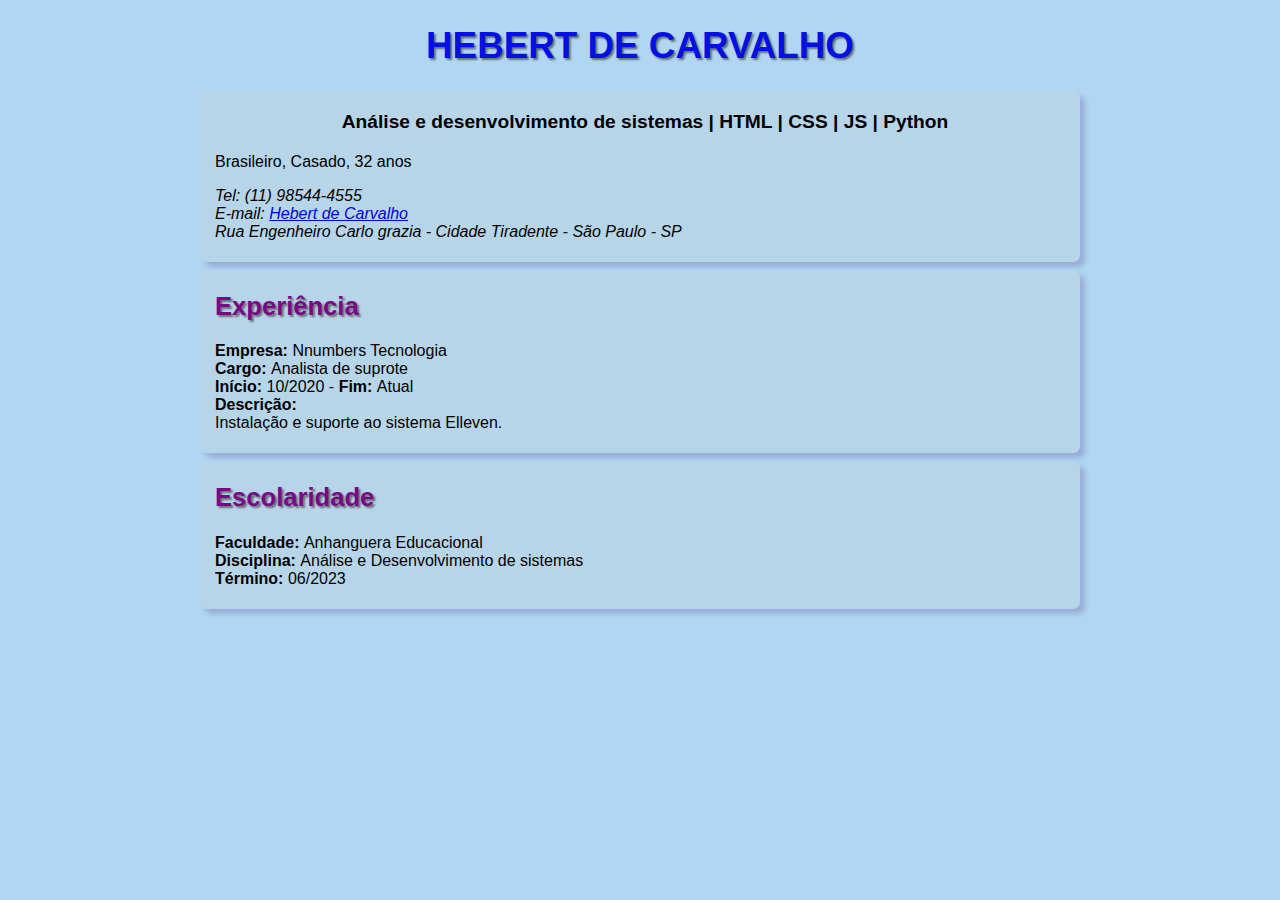
==== index.html @ 24844f13 "melhorias" ====
<!DOCTYPE html>
<html lang="pt-br">
<head>
    <meta charset="UTF-8">
    <meta http-equiv="X-UA-Compatible" content="IE=edge">
    <meta name="viewport" content="width=device-width, initial-scale=1.0">
    <title>Hebert de Carvalho</title>
    <link rel="stylesheet" href="./style/style.css">
</head>
<body>
    <main>
        <header>
            <h1 id="principal">HEBERT DE CARVALHO</h1>
        </header>
        <section>
            <p id="habilidades">Análise e desenvolvimento de sistemas | HTML | CSS | JS | Python</p>
            <p>Brasileiro, Casado, 32 anos
                <address>Tel: (11) 98544-4555<br>E-mail: <a href="mailto:carvalho.h@live.com">Hebert de Carvalho</a><br> Rua Engenheiro Carlo grazia - Cidade Tiradente - São Paulo - SP</address></p>
        </section>
        <section>
            <h2>Experiência</h2>
            <p>
                <strong>Empresa: </strong>Nnumbers Tecnologia <br>
                <strong>Cargo: </strong>Analista de suprote <br>
                <strong>Início: </strong>10/2020 - <strong>Fim: </strong>Atual <br>
                <strong>Descrição:</strong> <br>
                Instalação e suporte ao sistema Elleven.
            </p>
        </section>
        <section>
            <h2>Escolaridade</h2>
            <p>
                <strong>Faculdade: </strong>Anhanguera Educacional <br>
                <strong>Disciplina: </strong>Análise e Desenvolvimento de sistemas <br>
                <strong>Término: </strong>06/2023
            </p>
        </section>
    </main>
</body>
</html>
---- style/style.css ----
body {
    background-color: rgb(176, 214, 241);
    width: 70%;
    margin: auto;
    font-family: Arial, Helvetica, sans-serif;
    font-size: 1em;
}

section {
    background-color: rgb(183, 213, 233);
    border-radius: 7px;
    box-shadow: 5px 5px 5px rgba(106, 87, 160, 0.308);
    padding-bottom: 5px;
    padding-right: 5px;
    padding-top: 1px;
    padding-left: 15px;
    margin: 8px;
}
h1#principal {
    font-size: 2.3em;
    color: rgb(5, 16, 228);
    text-align: center;
    text-shadow: 2px 2px 2px rgba(61, 61, 61, 0.664);
}

h2 {
    font-size: 1.6em;
    color: rgb(121, 8, 136);
    text-shadow: 2px 2px 2px rgba(61, 61, 61, 0.664);
}

p {
    font-size: 1em;
}

p#habilidades {
    font-size: 1.20em;
    font-weight: bold;
    text-align: center;
}
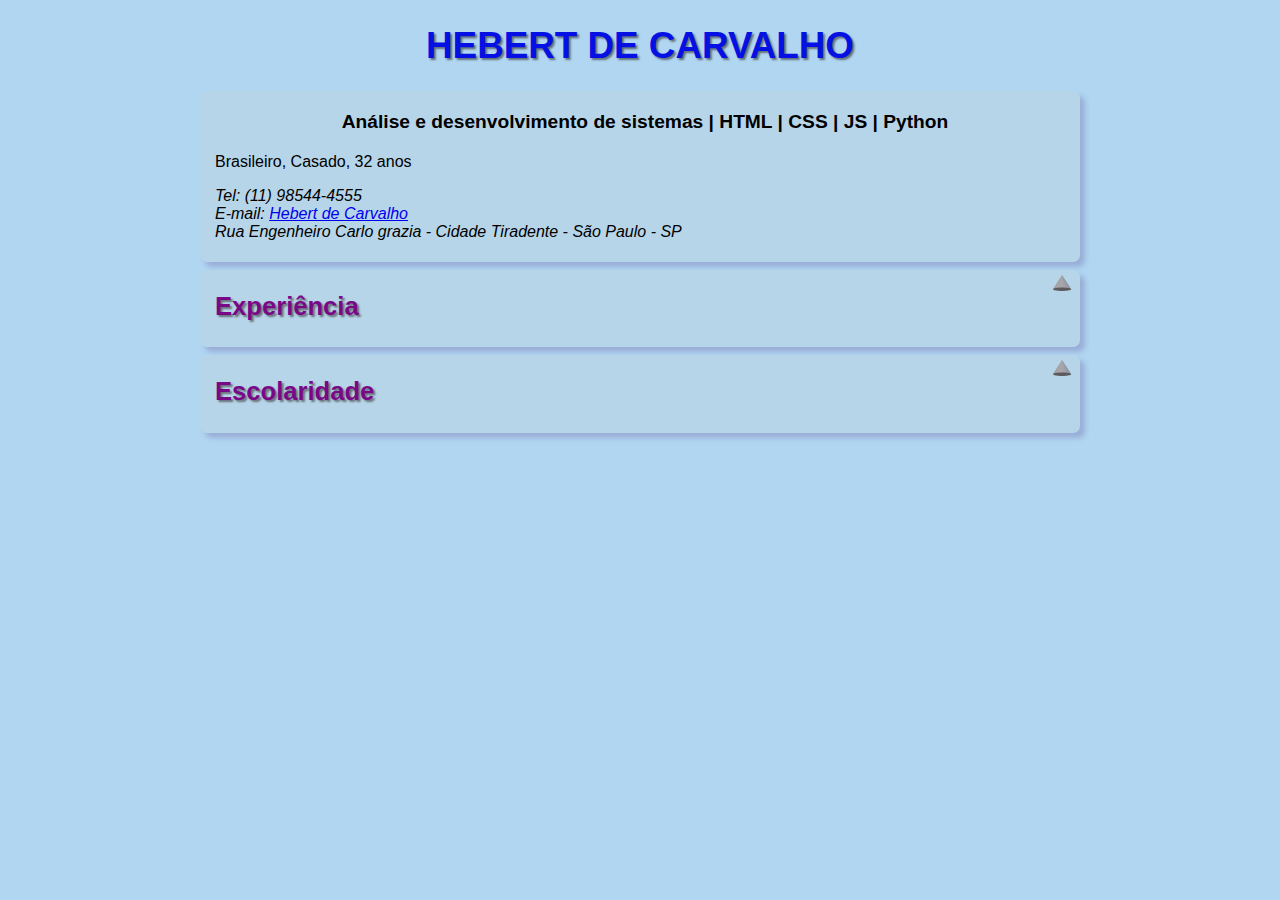
==== commit 43d4ba3c: "update site" ====
--- a/index.html
+++ b/index.html
@@ -17,22 +17,33 @@
             <p>Brasileiro, Casado, 32 anos
                 <address>Tel: (11) 98544-4555<br>E-mail: <a href="mailto:carvalho.h@live.com">Hebert de Carvalho</a><br> Rua Engenheiro Carlo grazia - Cidade Tiradente - São Paulo - SP</address></p>
         </section>
-        <section>
-            <h2>Experiência</h2>
+        <section class="ocultar">
+            <img src="./image/arrow.png" alt="Seta para baixo" class="up">
+            <h2>
+                Experiência
+            </h2>
             <p>
                 <strong>Empresa: </strong>Nnumbers Tecnologia <br>
                 <strong>Cargo: </strong>Analista de suprote <br>
                 <strong>Início: </strong>10/2020 - <strong>Fim: </strong>Atual <br>
                 <strong>Descrição:</strong> <br>
-                Instalação e suporte ao sistema Elleven.
+                <span>
+                    Instalação e suporte ao sistema Elleven.
+                </span>
             </p>
         </section>
-        <section>
+        <section class="ocultar">
+            <img src="./image/arrow.png" alt="Seta para baixo" class="up">
             <h2>Escolaridade</h2>
             <p>
-                <strong>Faculdade: </strong>Anhanguera Educacional <br>
+                <strong>Instituição: </strong>Faculdade Anhanguera Educacional <br>
                 <strong>Disciplina: </strong>Análise e Desenvolvimento de sistemas <br>
                 <strong>Término: </strong>06/2023
+            </p>
+            <p>
+                <strong>Instituição: </strong>Faculdade Sumaré <br>
+                <strong>Disciplina: </strong>Técnico em redes de computadores <br>
+                <strong>Término: </strong>12/2016
             </p>
         </section>
     </main>
--- a/style/style.css
+++ b/style/style.css
@@ -38,3 +38,23 @@
     font-weight: bold;
     text-align: center;
 }
+
+.up {
+    float: right;
+}
+
+.down {
+    float: right;
+}
+
+section.ocultar > p {
+    display: none;
+}
+
+section:hover > .up {
+    transform: rotate(180deg);
+}
+
+section:hover > p {
+    display: block;
+}
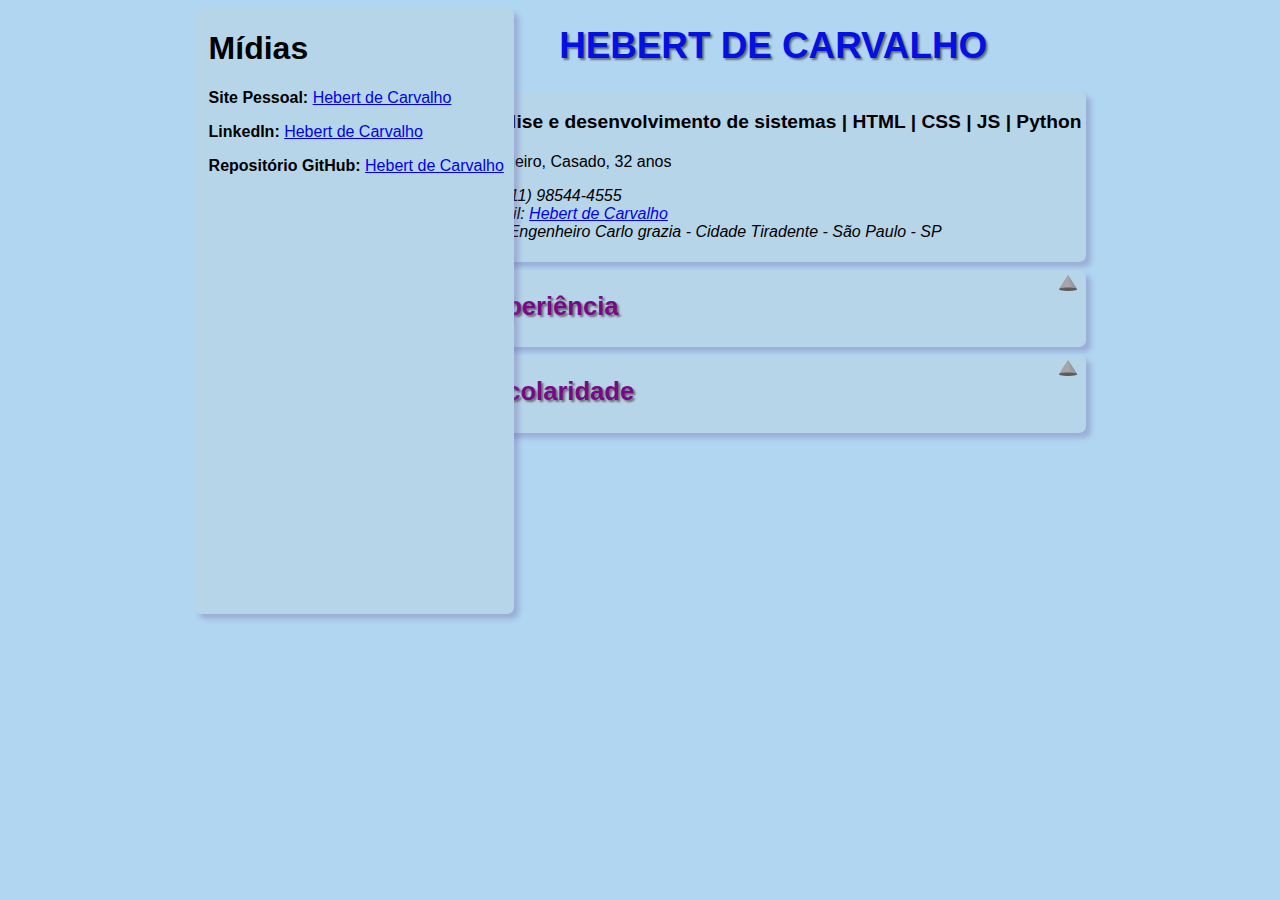
==== commit 90249ea3: "criado aside" ====
--- a/index.html
+++ b/index.html
@@ -9,43 +9,57 @@
 </head>
 <body>
     <main>
-        <header>
-            <h1 id="principal">HEBERT DE CARVALHO</h1>
-        </header>
-        <section>
-            <p id="habilidades">Análise e desenvolvimento de sistemas | HTML | CSS | JS | Python</p>
-            <p>Brasileiro, Casado, 32 anos
-                <address>Tel: (11) 98544-4555<br>E-mail: <a href="mailto:carvalho.h@live.com">Hebert de Carvalho</a><br> Rua Engenheiro Carlo grazia - Cidade Tiradente - São Paulo - SP</address></p>
-        </section>
-        <section class="ocultar">
-            <img src="./image/arrow.png" alt="Seta para baixo" class="up">
-            <h2>
-                Experiência
-            </h2>
-            <p>
-                <strong>Empresa: </strong>Nnumbers Tecnologia <br>
-                <strong>Cargo: </strong>Analista de suprote <br>
-                <strong>Início: </strong>10/2020 - <strong>Fim: </strong>Atual <br>
-                <strong>Descrição:</strong> <br>
-                <span>
-                    Instalação e suporte ao sistema Elleven.
-                </span>
-            </p>
-        </section>
-        <section class="ocultar">
-            <img src="./image/arrow.png" alt="Seta para baixo" class="up">
-            <h2>Escolaridade</h2>
-            <p>
-                <strong>Instituição: </strong>Faculdade Anhanguera Educacional <br>
-                <strong>Disciplina: </strong>Análise e Desenvolvimento de sistemas <br>
-                <strong>Término: </strong>06/2023
-            </p>
-            <p>
-                <strong>Instituição: </strong>Faculdade Sumaré <br>
-                <strong>Disciplina: </strong>Técnico em redes de computadores <br>
-                <strong>Término: </strong>12/2016
-            </p>
-        </section>
+        <div id="right">
+            <header>
+                <h1 id="principal">HEBERT DE CARVALHO</h1>
+            </header>
+            <section>
+                <p id="habilidades">Análise e desenvolvimento de sistemas | HTML | CSS | JS | Python</p>
+                <p>Brasileiro, Casado, 32 anos
+                    <address>Tel: (11) 98544-4555<br>E-mail: <a href="mailto:carvalho.h@live.com">Hebert de Carvalho</a><br> Rua Engenheiro Carlo grazia - Cidade Tiradente - São Paulo - SP</address></p>
+            </section>
+            <section class="ocultar">
+                <img src="./image/arrow.png" alt="Seta para baixo" class="up">
+                <h2>
+                    Experiência
+                </h2>
+                <p>
+                    <strong>Empresa: </strong>Nnumbers Tecnologia <br>
+                    <strong>Cargo: </strong>Analista de suprote <br>
+                    <strong>Início: </strong>10/2020 - <strong>Fim: </strong>Atual <br>
+                    <strong>Descrição:</strong> <br>
+                    <span>
+                        Instalação e suporte ao sistema Elleven.
+                    </span>
+                </p>
+            </section>
+            <section class="ocultar">
+                <img src="./image/arrow.png" alt="Seta para baixo" class="up">
+                <h2>Escolaridade</h2>
+                <p>
+                    <strong>Instituição: </strong>Faculdade Anhanguera Educacional <br>
+                    <strong>Disciplina: </strong>Análise e Desenvolvimento de sistemas <br>
+                    <strong>Término: </strong>06/2023
+                </p>
+                <p>
+                    <strong>Instituição: </strong>Faculdade Sumaré <br>
+                    <strong>Disciplina: </strong>Técnico em redes de computadores <br>
+                    <strong>Término: </strong>12/2016
+                </p>
+            </section>
+        </div>
+        <div id="left">
+            <aside class="ocultar">
+                <h1>Mídias</h1>
+                <p>
+                    <strong>Site Pessoal: </strong><a href="https://carvalhoh.github.io/site/">Hebert de Carvalho</a>
+                </p>
+                <p><strong>LinkedIn: </strong><a href="https://www.linkedin.com/in/carvalhohebert">Hebert de Carvalho</a>
+                </p>
+                <p><strong>Repositório GitHub: </strong><a href="https://github.com/carvalhoh">Hebert de Carvalho</a>
+                </p>
+            </aside>
+        </div>
     </main>
 </body>
 </html>
--- a/style/style.css
+++ b/style/style.css
@@ -1,11 +1,34 @@
 body {
     background-color: rgb(176, 214, 241);
-    width: 70%;
+    width: 71%;
     margin: auto;
     font-family: Arial, Helvetica, sans-serif;
     font-size: 1em;
 }
 
+div#left {
+    position: absolute;
+    float: left;
+    margin-right: 3px;
+    min-height: 600px;
+}
+
+div#right {
+    float: right;
+}
+
+aside {
+    background-color: rgb(183, 213, 233);
+    border-radius: 7px;
+    box-shadow: 5px 5px 5px rgba(106, 87, 160, 0.308);
+    padding-bottom: 5px;
+    padding-right: 10px;
+    padding-top: 1px;
+    padding-left: 15px;
+    margin: 8px;
+    min-height: 600px;
+
+}
 section {
     background-color: rgb(183, 213, 233);
     border-radius: 7px;
@@ -16,6 +39,7 @@
     padding-left: 15px;
     margin: 8px;
 }
+
 h1#principal {
     font-size: 2.3em;
     color: rgb(5, 16, 228);
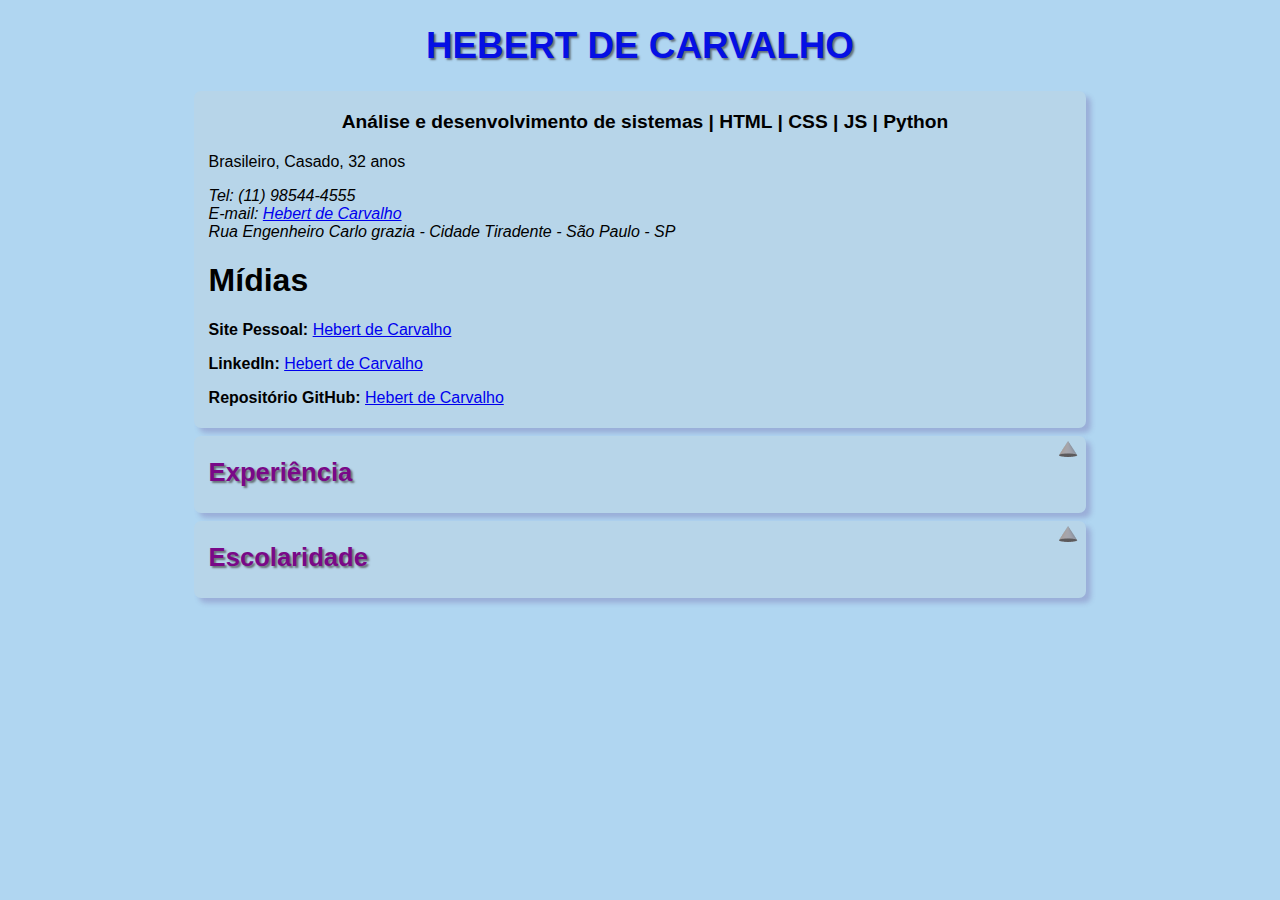
==== commit 2ff58c0e: "re-aninhnado" ====
--- a/index.html
+++ b/index.html
@@ -9,57 +9,51 @@
 </head>
 <body>
     <main>
-        <div id="right">
-            <header>
-                <h1 id="principal">HEBERT DE CARVALHO</h1>
-            </header>
-            <section>
-                <p id="habilidades">Análise e desenvolvimento de sistemas | HTML | CSS | JS | Python</p>
-                <p>Brasileiro, Casado, 32 anos
-                    <address>Tel: (11) 98544-4555<br>E-mail: <a href="mailto:carvalho.h@live.com">Hebert de Carvalho</a><br> Rua Engenheiro Carlo grazia - Cidade Tiradente - São Paulo - SP</address></p>
-            </section>
-            <section class="ocultar">
-                <img src="./image/arrow.png" alt="Seta para baixo" class="up">
-                <h2>
-                    Experiência
-                </h2>
-                <p>
-                    <strong>Empresa: </strong>Nnumbers Tecnologia <br>
-                    <strong>Cargo: </strong>Analista de suprote <br>
-                    <strong>Início: </strong>10/2020 - <strong>Fim: </strong>Atual <br>
-                    <strong>Descrição:</strong> <br>
-                    <span>
-                        Instalação e suporte ao sistema Elleven.
-                    </span>
-                </p>
-            </section>
-            <section class="ocultar">
-                <img src="./image/arrow.png" alt="Seta para baixo" class="up">
-                <h2>Escolaridade</h2>
-                <p>
-                    <strong>Instituição: </strong>Faculdade Anhanguera Educacional <br>
-                    <strong>Disciplina: </strong>Análise e Desenvolvimento de sistemas <br>
-                    <strong>Término: </strong>06/2023
-                </p>
-                <p>
-                    <strong>Instituição: </strong>Faculdade Sumaré <br>
-                    <strong>Disciplina: </strong>Técnico em redes de computadores <br>
-                    <strong>Término: </strong>12/2016
-                </p>
-            </section>
-        </div>
-        <div id="left">
-            <aside class="ocultar">
+        <header>
+            <h1 id="principal">HEBERT DE CARVALHO</h1>
+        </header>
+        <section>
+            <p id="habilidades">Análise e desenvolvimento de sistemas | HTML | CSS | JS | Python</p>
+            <p>Brasileiro, Casado, 32 anos
+                <address>Tel: (11) 98544-4555<br>E-mail: <a href="mailto:carvalho.h@live.com">Hebert de Carvalho</a><br> Rua Engenheiro Carlo grazia - Cidade Tiradente - São Paulo - SP</address></p>
                 <h1>Mídias</h1>
-                <p>
-                    <strong>Site Pessoal: </strong><a href="https://carvalhoh.github.io/site/">Hebert de Carvalho</a>
-                </p>
-                <p><strong>LinkedIn: </strong><a href="https://www.linkedin.com/in/carvalhohebert">Hebert de Carvalho</a>
-                </p>
-                <p><strong>Repositório GitHub: </strong><a href="https://github.com/carvalhoh">Hebert de Carvalho</a>
-                </p>
-            </aside>
-        </div>
+            <p>
+                <strong>Site Pessoal: </strong><a href="https://carvalhoh.github.io/site/">Hebert de Carvalho</a>
+            </p>
+            <p><strong>LinkedIn: </strong><a href="https://www.linkedin.com/in/carvalhohebert">Hebert de Carvalho</a>
+            </p>
+            <p><strong>Repositório GitHub: </strong><a href="https://github.com/carvalhoh">Hebert de Carvalho</a>
+            </p>
+        </section>
+        <section class="ocultar">
+            <img src="./image/arrow.png" alt="Seta para baixo" class="up">
+            <h2>
+                Experiência
+            </h2>
+            <p>
+                <strong>Empresa: </strong>Nnumbers Tecnologia <br>
+                <strong>Cargo: </strong>Analista de suprote <br>
+                <strong>Início: </strong>10/2020 - <strong>Fim: </strong>Atual <br>
+                <strong>Descrição:</strong> <br>
+                <span>
+                    Instalação e suporte ao sistema Elleven.
+                </span>
+            </p>
+        </section>
+        <section class="ocultar">
+            <img src="./image/arrow.png" alt="Seta para baixo" class="up">
+            <h2>Escolaridade</h2>
+            <p>
+                <strong>Instituição: </strong>Faculdade Anhanguera Educacional <br>
+                <strong>Disciplina: </strong>Análise e Desenvolvimento de sistemas <br>
+                <strong>Término: </strong>06/2023
+            </p>
+            <p>
+                <strong>Instituição: </strong>Faculdade Sumaré <br>
+                <strong>Disciplina: </strong>Técnico em redes de computadores <br>
+                <strong>Término: </strong>12/2016
+            </p>
+        </section>
     </main>
 </body>
 </html>
--- a/style/style.css
+++ b/style/style.css
@@ -10,7 +10,6 @@
     position: absolute;
     float: left;
     margin-right: 3px;
-    min-height: 600px;
 }
 
 div#right {
@@ -26,7 +25,6 @@
     padding-top: 1px;
     padding-left: 15px;
     margin: 8px;
-    min-height: 600px;
 
 }
 section {
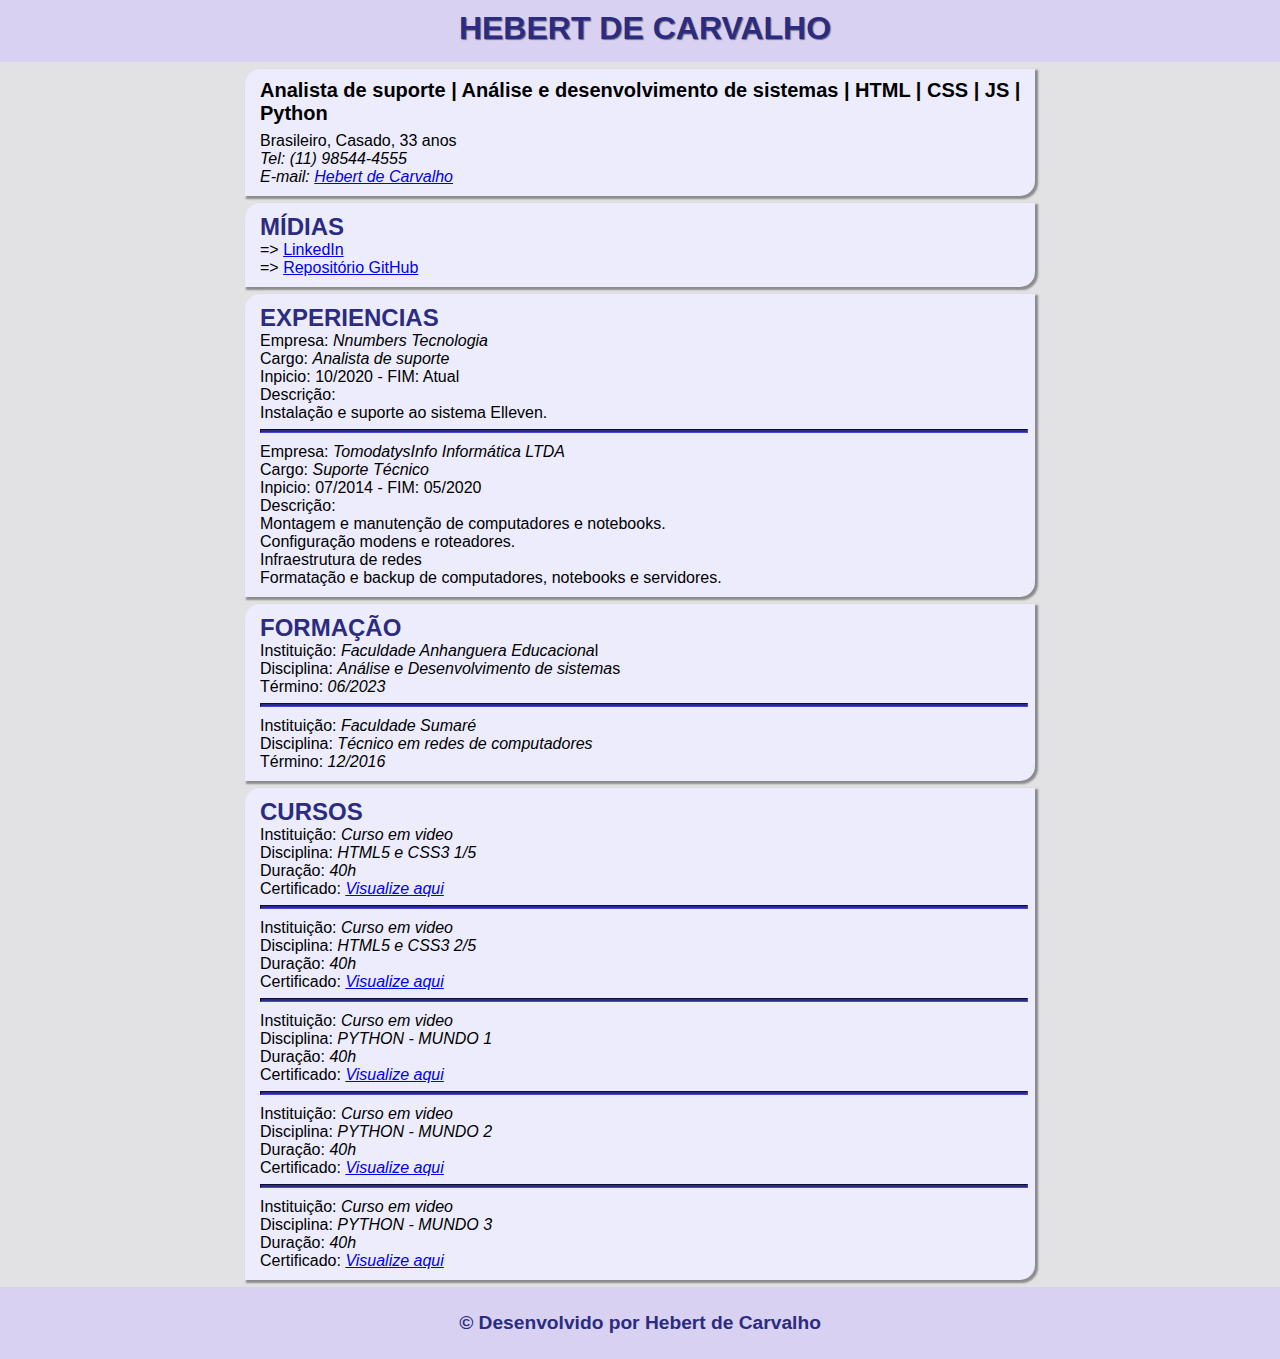
==== commit a3614d8a: "Novo" ====
--- a/index.html
+++ b/index.html
@@ -2,58 +2,142 @@
 <html lang="pt-br">
 <head>
     <meta charset="UTF-8">
+    <meta name="author" content="Hebert de Carvalho">
+    <meta name="description" content="Currículo de Hebert de Carvalho">
+    <meta name="keywords" content="currículo, experiência, Hebert de Carvalho">
     <meta http-equiv="X-UA-Compatible" content="IE=edge">
     <meta name="viewport" content="width=device-width, initial-scale=1.0">
     <title>Hebert de Carvalho</title>
-    <link rel="stylesheet" href="./style/style.css">
+    <link rel="stylesheet" href="./css/style.css">
 </head>
 <body>
-    <main>
-        <header>
-            <h1 id="principal">HEBERT DE CARVALHO</h1>
-        </header>
-        <section>
-            <p id="habilidades">Análise e desenvolvimento de sistemas | HTML | CSS | JS | Python</p>
-            <p>Brasileiro, Casado, 32 anos
-                <address>Tel: (11) 98544-4555<br>E-mail: <a href="mailto:carvalho.h@live.com">Hebert de Carvalho</a><br> Rua Engenheiro Carlo grazia - Cidade Tiradente - São Paulo - SP</address></p>
-                <h1>Mídias</h1>
+    <header>
+        <h1>Hebert de Carvalho</h1>
+        <nav>
+            <a href="#inicio">Início</a>
+            <a href="#midia">Mídias</a>
+            <a href="#experiencias">Experiências</a>
+            <a href="#formacao">Formação</a>
+            <a href="#cursos">Cursos</a>
+        </nav>
+    </header>
+    <main id="inicio">
+        <h2>Analista de suporte | Análise e desenvolvimento de sistemas | HTML | CSS | JS | Python</h2>
+        <article>
             <p>
-                <strong>Site Pessoal: </strong><a href="https://carvalhoh.github.io/site/">Hebert de Carvalho</a>
+                Brasileiro, Casado, 33 anos<br>
+                <address>
+                    Tel: (11) 98544-4555<br>
+                    E-mail: <a href="mailto:carvalho.h@live.com">Hebert de Carvalho</a>
+                </address>
             </p>
-            <p><strong>LinkedIn: </strong><a href="https://www.linkedin.com/in/carvalhohebert">Hebert de Carvalho</a>
+        </article>
+    </main>
+    <section id="midia">
+        <article>
+            <h2>MÍDIAS</h2>
+            <ul class="midia">
+                <li><a href="https://www.linkedin.com/in/carvalhohebert" target="_blank">LinkedIn</a></li>
+                <li><a href="https://github.com/carvalhoh" target="_blank">Repositório GitHub</a></li>
+            </ul>
+        </article>
+    </section>
+    <section id="experiencias">
+        <h2>EXPERIENCIAS</h2>
+        <article>
+            <p>
+                Empresa: <em>Nnumbers Tecnologia</em><br>
+                Cargo: <em>Analista de suporte</em><br>
+                Inpicio: 10/2020 - FIM: Atual<br>
+                Descrição:<br>
+                <ul class="experiencias">
+                    <li>Instalação e suporte ao sistema Elleven.</li>
+                </ul>
             </p>
-            <p><strong>Repositório GitHub: </strong><a href="https://github.com/carvalhoh">Hebert de Carvalho</a>
+        </article>
+        <hr>
+        <article>
+            <p>
+                Empresa: <em>TomodatysInfo Informática LTDA</em><br>
+                Cargo: <em>Suporte Técnico</em><br>
+                Inpicio: 07/2014 - FIM: 05/2020<br>
+                Descrição:<br>
+                <ul class="experiencias">
+                    <li>Montagem e manutenção de computadores e notebooks.</li>
+                    <li>Configuração modens e roteadores.</li>
+                    <li>Infraestrutura de redes</li>
+                    <li>Formatação e backup de computadores, notebooks e servidores.</li>
+                </ul>
             </p>
-        </section>
-        <section class="ocultar">
-            <img src="./image/arrow.png" alt="Seta para baixo" class="up">
-            <h2>
-                Experiência
-            </h2>
+        </article>
+    </section>
+    <section id="formacao">
+        <h2>FORMAÇÃO</h2>
+        <article>
+            <P>
+                Instituição: <em>Faculdade Anhanguera Educaciona</em>l<br>
+                Disciplina: <em>Análise e Desenvolvimento de sistema</em>s<br>
+                Término: <em>06/2023</em>
+            </P>
+        </article>
+        <hr>
+        <article>
+            <P>
+                Instituição: <em>Faculdade Sumaré</em><br>
+                Disciplina: <em>Técnico em redes de computadores</em><br>
+                Término: <em>12/2016</em>
+            </P>
+        </article>
+    </section>
+    <section id="cursos">
+        <h2>CURSOS</h2>
+        <article>
             <p>
-                <strong>Empresa: </strong>Nnumbers Tecnologia <br>
-                <strong>Cargo: </strong>Analista de suprote <br>
-                <strong>Início: </strong>10/2020 - <strong>Fim: </strong>Atual <br>
-                <strong>Descrição:</strong> <br>
-                <span>
-                    Instalação e suporte ao sistema Elleven.
-                </span>
+                Instituição: <em>Curso em video</em><br>
+                Disciplina: <em>HTML5 e CSS3 1/5</em><br>
+                Duração: <em>40h</em><br>
+                Certificado: <em><a href="#">Visualize aqui</a></em>
             </p>
-        </section>
-        <section class="ocultar">
-            <img src="./image/arrow.png" alt="Seta para baixo" class="up">
-            <h2>Escolaridade</h2>
+        </article>
+        <hr>
+        <article>
             <p>
-                <strong>Instituição: </strong>Faculdade Anhanguera Educacional <br>
-                <strong>Disciplina: </strong>Análise e Desenvolvimento de sistemas <br>
-                <strong>Término: </strong>06/2023
+                Instituição: <em>Curso em video</em><br>
+                Disciplina: <em>HTML5 e CSS3 2/5</em><br>
+                Duração: <em>40h</em><br>
+                Certificado: <em><a href="#">Visualize aqui</a></em>
             </p>
+        </article>
+        <hr>
+        <article>
             <p>
-                <strong>Instituição: </strong>Faculdade Sumaré <br>
-                <strong>Disciplina: </strong>Técnico em redes de computadores <br>
-                <strong>Término: </strong>12/2016
+                Instituição: <em>Curso em video</em><br>
+                Disciplina: <em>PYTHON - MUNDO 1</em><br>
+                Duração: <em>40h</em><br>
+                Certificado: <em><a href="#">Visualize aqui</a></em>
             </p>
-        </section>
-    </main>
+        </article>
+        <hr>
+        <article>
+            <p>
+                Instituição: <em>Curso em video</em><br>
+                Disciplina: <em>PYTHON - MUNDO 2</em><br>
+                Duração: <em>40h</em><br>
+                Certificado: <em><a href="#">Visualize aqui</a></em>
+            </p>
+        </article>
+        <hr>
+        <article>
+            <p>
+                Instituição: <em>Curso em video</em><br>
+                Disciplina: <em>PYTHON - MUNDO 3</em><br>
+                Duração: <em>40h</em><br>
+                Certificado: <em><a href="#">Visualize aqui</a></em>
+            </p>
+        </article>
+    </section>
+    <footer>
+        &copy; Desenvolvido por Hebert de Carvalho
+    </footer>
 </body>
-</html>
+</html>--- a/css/style.css
+++ b/css/style.css
@@ -0,0 +1,95 @@
+* {
+    margin: 0px;
+    padding: 0px;
+}
+
+body {
+    background-color: rgb(226, 226, 228);
+    font-size: 1em;
+    font-family: Arial, Helvetica, sans-serif;
+}
+
+h1, h2, h3 {
+    margin: 0px;
+    padding: 0px;
+    color: rgb(43, 44, 129);
+}
+
+header {
+    position: sticky;
+    top: 0;
+    background-color: rgb(216, 209, 241);
+    width: 100%;
+    /*height: 76px;*/
+    padding: 5px;
+    /*margin: 0px auto 0px auto;*/
+}
+
+header > nav {
+    text-align: center;
+    display: none;
+}
+header > h1 {
+    font-size: 2rem;
+    color: rgb(43, 44, 129);
+    text-transform: uppercase;
+    text-align: center;
+    margin: 5px 0px 10px 0px;
+    text-shadow: 1px 1px 1px rgba(0, 0, 0, 0.466);
+}
+
+nav > a {
+    text-decoration: none;
+    color: rgb(136, 99, 25);
+    background-color: rgb(216, 209, 241);
+    font-weight: bold;
+    padding: 7px 10px 7px 10px;
+    margin-right: -4px;
+    border-radius: 5px;
+}
+
+nav > a:hover {
+    background-color: rgb(136, 99, 25);
+    color: rgb(216, 209, 241);
+}
+
+li{
+    list-style: none;   
+}
+
+.midia li::before {
+    content: '=> ';
+}
+
+main, section {
+    width: 60%;
+    background-color: rgb(236, 236, 252);
+    margin: 7px auto;
+    border-radius: 15px 0px;
+    padding: 10px 7px 10px 15px;
+    border-color: rgb(136, 99, 25);
+    box-shadow: 2px 2px 2px 1px rgba(0, 0, 0, 0.384);
+}
+
+main > h2 {
+    font-size: 1.25rem;
+    margin-bottom: 7px;
+    color: rgb(0, 0, 0);
+}
+
+hr {
+    height: 2px;
+    border-color: rgb(43, 44, 129);
+    background-color: rgb(43, 44, 129);
+    border-radius: 2pxpx;
+    margin: 7px 0px 10px 0px;
+}
+
+footer {
+    color: rgb(43, 44, 129);
+    background-color: rgb(216, 209, 241);
+    text-align: center;
+    font-weight: bold;
+    padding: 25px;
+    font-size: 1.2rem;
+}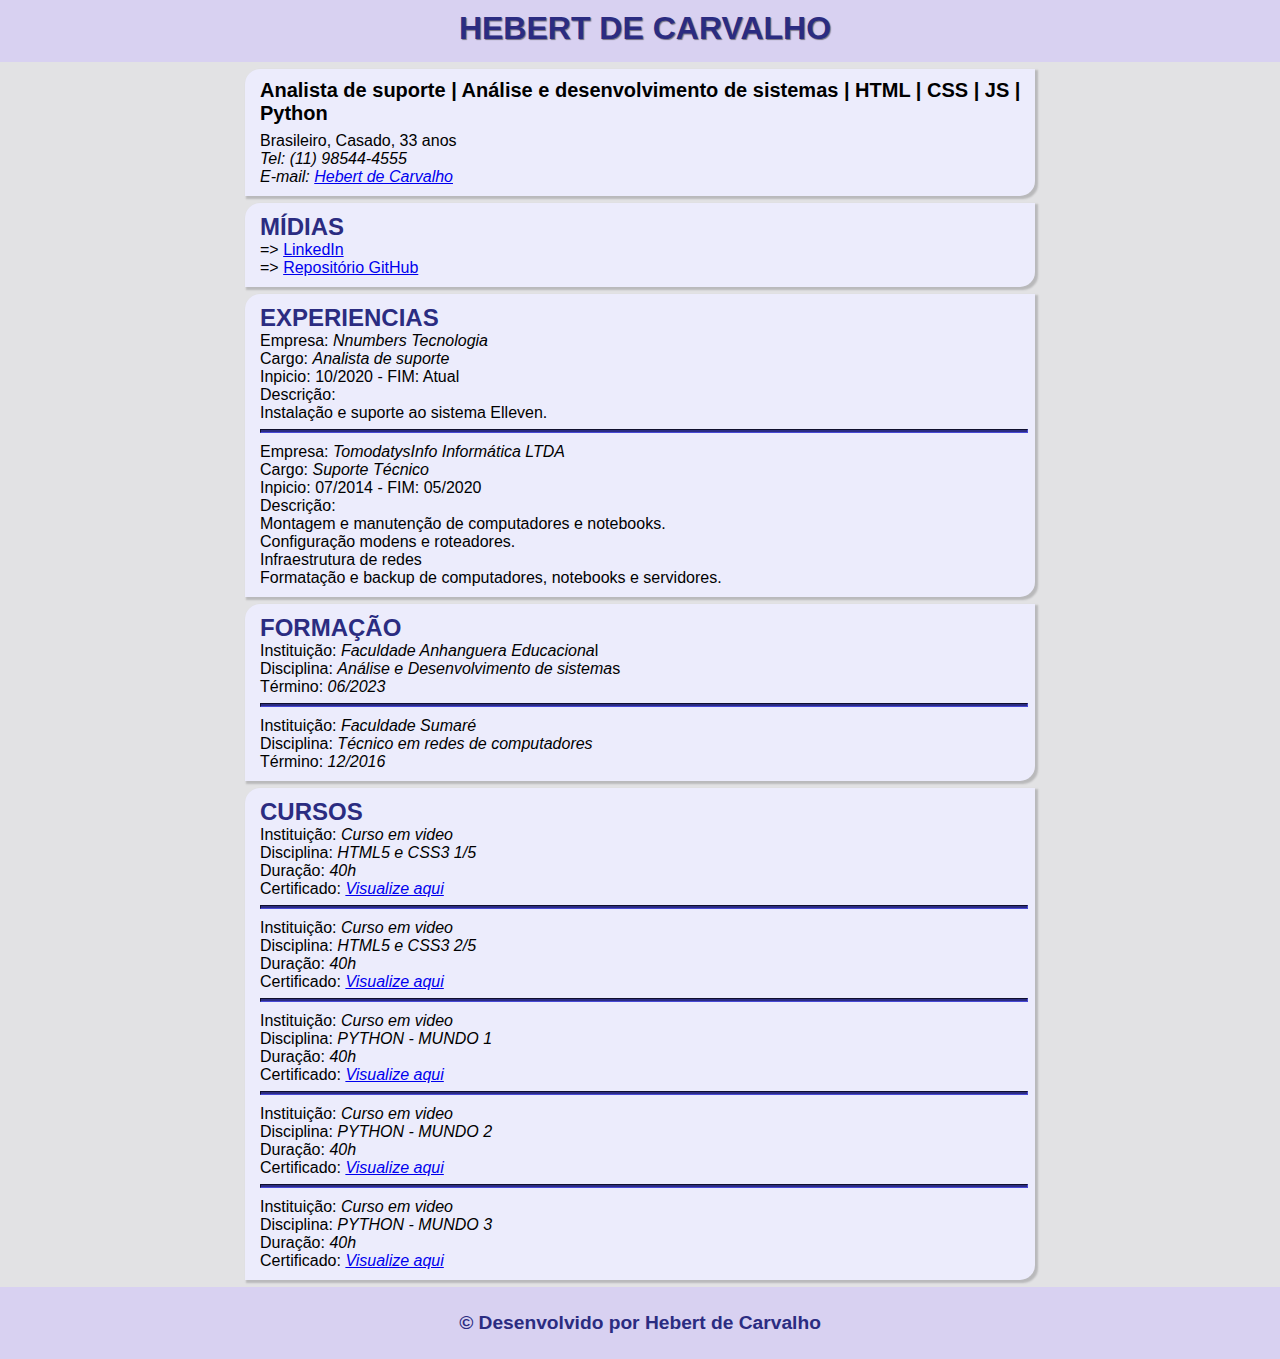
==== commit d8bb1b1b: "update favcon" ====
--- a/index.html
+++ b/index.html
@@ -7,6 +7,10 @@
     <meta name="keywords" content="currículo, experiência, Hebert de Carvalho">
     <meta http-equiv="X-UA-Compatible" content="IE=edge">
     <meta name="viewport" content="width=device-width, initial-scale=1.0">
+    <link rel="apple-touch-icon" sizes="180x180" href="./image/favcon/apple-touch-icon.png">
+    <link rel="icon" type="image/png" sizes="32x32" href="./image/favcon/favicon-32x32.png">
+    <link rel="icon" type="image/png" sizes="16x16" href="./image/favcon/favicon-16x16.png">
+    <link rel="manifest" href="./image/favcon/site.webmanifest">
     <title>Hebert de Carvalho</title>
     <link rel="stylesheet" href="./css/style.css">
 </head>
--- a/css/style.css
+++ b/css/style.css
@@ -68,7 +68,7 @@
     border-radius: 15px 0px;
     padding: 10px 7px 10px 15px;
     border-color: rgb(136, 99, 25);
-    box-shadow: 2px 2px 2px 1px rgba(0, 0, 0, 0.384);
+    box-shadow: 2px 2px 2px 0.01px rgba(27, 27, 27, 0.199);
 }
 
 main > h2 {
